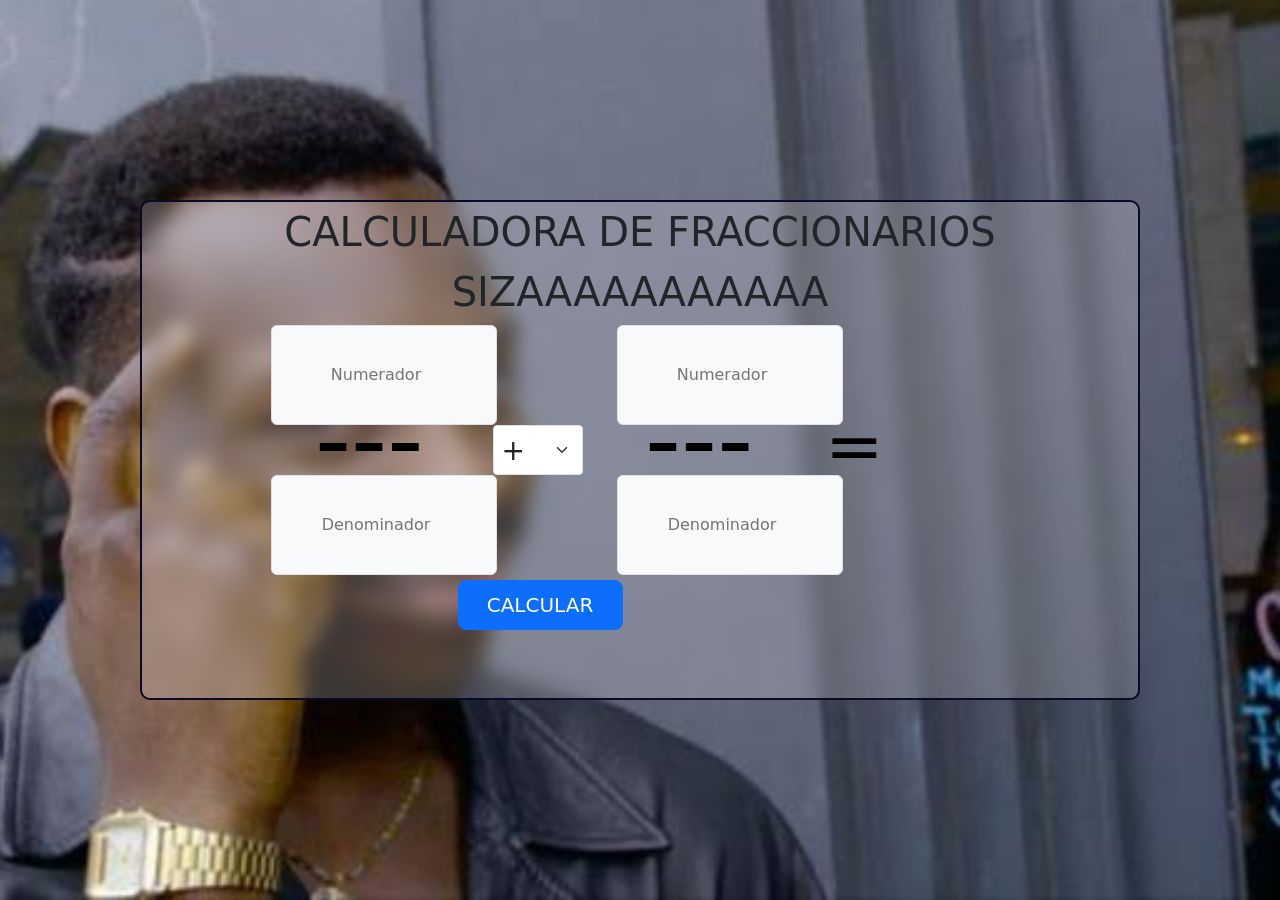
==== index_1.html @ 3d13fee1 "primer commit" ====
<!DOCTYPE html>
<html lang="en">
<head>
    <meta charset="UTF-8">
    <meta name="viewport" content="width=device-width, initial-scale=1.0">
    <title>Document</title>
    <script src = "funciones_1.js" defer></script>
    <link rel="stylesheet" href="style_1.css">
   <link href="https://cdn.jsdelivr.net/npm/bootstrap@5.3.8/dist/css/bootstrap.min.css" rel="stylesheet" integrity="sha384-sRIl4kxILFvY47J16cr9ZwB07vP4J8+LH7qKQnuqkuIAvNWLzeN8tE5YBujZqJLB" crossorigin="anonymous">
</head>
<body>
    <!-- contenedor grande donde van a estar ubicadas las fracciones -->
    <div id="container-primary">


    <!-- contenedor secundario donde va estar ubicado los numeradores  -->
    <p class="text-center  fs-1" >CALCULADORA DE FRACCIONARIOS SIZAAAAAAAAAAA</p>
    <div id="container-secondary1">
        <input type="number" placeholder="Numerador" class="input-group-text" id="num1" id="container-third"></input>
        <input type="number" placeholder="Numerador" class="input-group-text" id="num2" id="container-third"></input>
    </div>


    <!-- select para elegir la operación que se quiera realizar -->
    <select id="operation" class="form-select form-select-sm fs-3">   
         <option value="suma">+</option>
         <option value="resta">-</option>
         <option value="multiplicación">*</option>
         <option value="división">/</option>
    </select>
    <nav id="equal"><p></p></nav>
    <nav id="igual"><p>=</p></nav>
    <header id="linea"><p>---</p></header>
    <header id="linea2"><p>---</p></header>
    <header id="linea2"><p>---</p></header>
    <button onclick="Calculate()" id="calculate" class="btn btn-primary btn-lg">CALCULAR</button>
    <!-- contenedor secundario donde van a estar ubicados los denominadores -->
    </nav>
    <div id="container-secondary2">
        <input type="number" placeholder="Denominador" class="input-group-text" id="den1" id="container-third" ></input>
        <input type="number" placeholder="Denominador" class="input-group-text" id="den2" id="container-third" ></input>
    </div>
</body>
</html>
---- style_1.css ----
body{  
  background-image: url('images (1).jpeg');
  background-size: cover;
  background-position: center;
  background-repeat: no-repeat;
  background-attachment: fixed;
}

#container-primary{
    width:1000px;
    height:500px;
    background-color: rgba(255, 255, 255, 0.2);
    backdrop-filter: blur(10px);
  -webkit-backdrop-filter: blur(10px);
    border-radius: 10px;
    border: 2px solid rgb(10, 10, 39); 
    left:0;
    right:0;
    top:0;
    bottom:0;
    margin:auto;
    position:absolute;
}
#linea{
  width:300px;
  height:10px;
  left:310px;
  right:0;
  top:0;
  bottom:160px;
  margin:auto;
  position:absolute;
  align-items:center;
  justify-content: center;
  font-size:100px;
  font-weight: 100px;
  color:black;
}
#linea2{
  width:300px;
  height:10px;
  left:0px;
  right:350px;
  top:0;
  bottom:160px;
  margin:auto;
  position:absolute;
  font-size:100px;
  color:black;
}
#container-secondary1{
  width:500px;
  height:100px;
  background-color:none;
  border-radius:10px;
  left:0;
  right:239px;
  top:0;
  bottom:150px;
  margin:auto;
  position:absolute;
  display:flex;
  gap:120px;
  z-index:2;
}
#container-secondary2{
  width:500px;
  height:100px;
  background-color:none;
  border-radius:10px;
  right:239px;
  left:0;
  top:150px;
  bottom:0;
  margin:auto;
  position:absolute;
  display:flex;
  gap:120px; 
  z-index: 2;
}

#operation{
    width:90px;
    height:50px;
    left:0;
    right:205px;
    top:0;
    bottom:0;
    margin:auto;
    position:absolute;
    z-index: 10;
}
#calculate{
    width:165px;
    height:50px;
    left:0;
    right:200px;
    top:310px;
    bottom:0;
    margin:auto;
    position:absolute;
}
#equal{
  width:200px;
  height:170px;
  left:700px;
  right:0px;
  top:40px;
  bottom:0px;
  position:absolute;
  margin:auto;
  background-color:none;
  font-size:30px;
  border-radius: 20px;
}
#igual{
  width:100px;
  height:100px;
  left:470px;
  right:0px;
  top:0px;
  bottom:12px;
  margin:auto;
  position:absolute;
  font-size:70px;
  color:black;
}
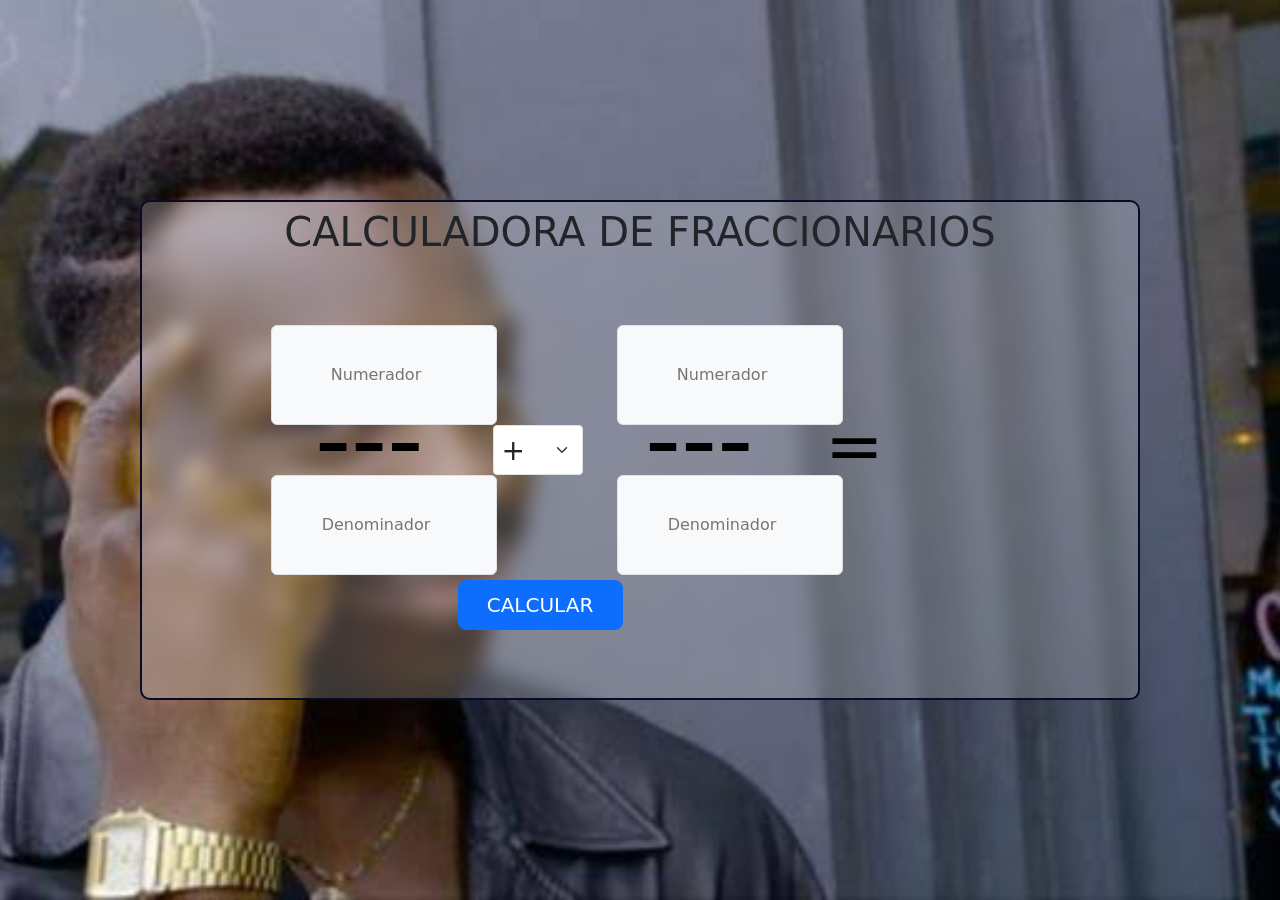
==== commit 75b66900: "quinto commit" ====
--- a/index_1.html
+++ b/index_1.html
@@ -14,7 +14,7 @@
 
 
     <!-- contenedor secundario donde va estar ubicado los numeradores  -->
-    <p class="text-center  fs-1" >CALCULADORA DE FRACCIONARIOS SIZAAAAAAAAAAA</p>
+    <p class="text-center  fs-1" >CALCULADORA DE FRACCIONARIOS</p>
     <div id="container-secondary1">
         <input type="number" placeholder="Numerador" class="input-group-text" id="num1" id="container-third"></input>
         <input type="number" placeholder="Numerador" class="input-group-text" id="num2" id="container-third"></input>
